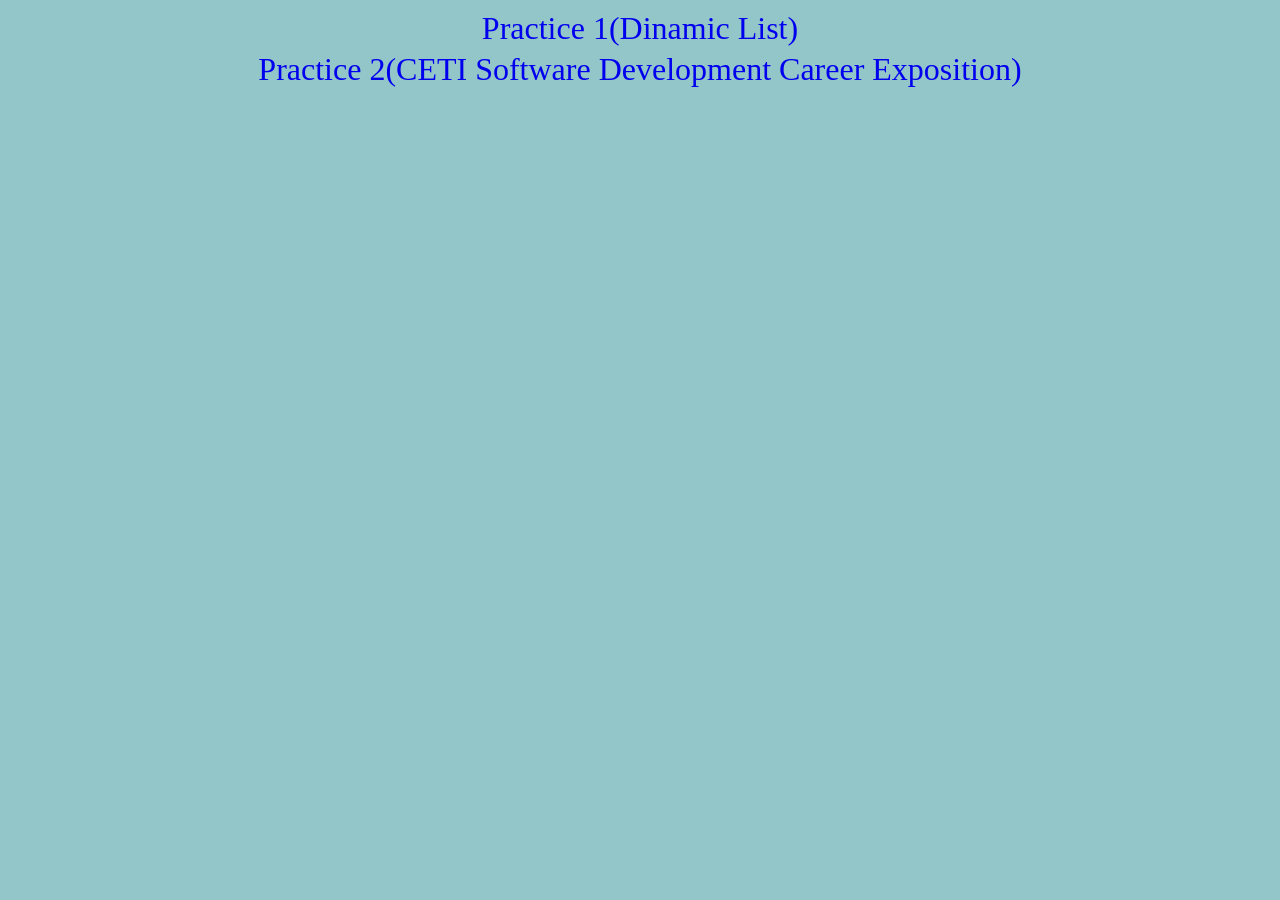
==== index.html @ 491160a1 "Add initial HTML structure for the projects visualization" ====
<!DOCTYPE html>
<html>
<head>
	<meta charset="utf-8">
	<meta name="viewport" content="width=device-width, initial-scale=1">
	<meta name="description" content="Connecting to reporitory">
	<meta name="robots" content="index, follow">
	<title>Connecting to repository</title>
	<style>
		body{
			background-color: #93C6C9;
		}
		nav{
			display: flex;
			flex-direction: column;
			align-items: center;
		}
		a{
			text-decoration: none;
			font-family: 'Times New Roman', Times, serif;
			font-size: 2rem;
			margin: 2px;
		}
		a:hover{
			border: dashed 2px #0506E9;
			box-shadow: 1px 1px 1px 1px #050635;
		}
	</style>
</head>
<body>
	<nav>
		<a href="practice1/index.html">Practice 1(Dinamic List)</a>
		<a href="practice2/index.html">Practice 2(CETI Software Development Career Exposition)</a>
	</nav>
</body>
</html>
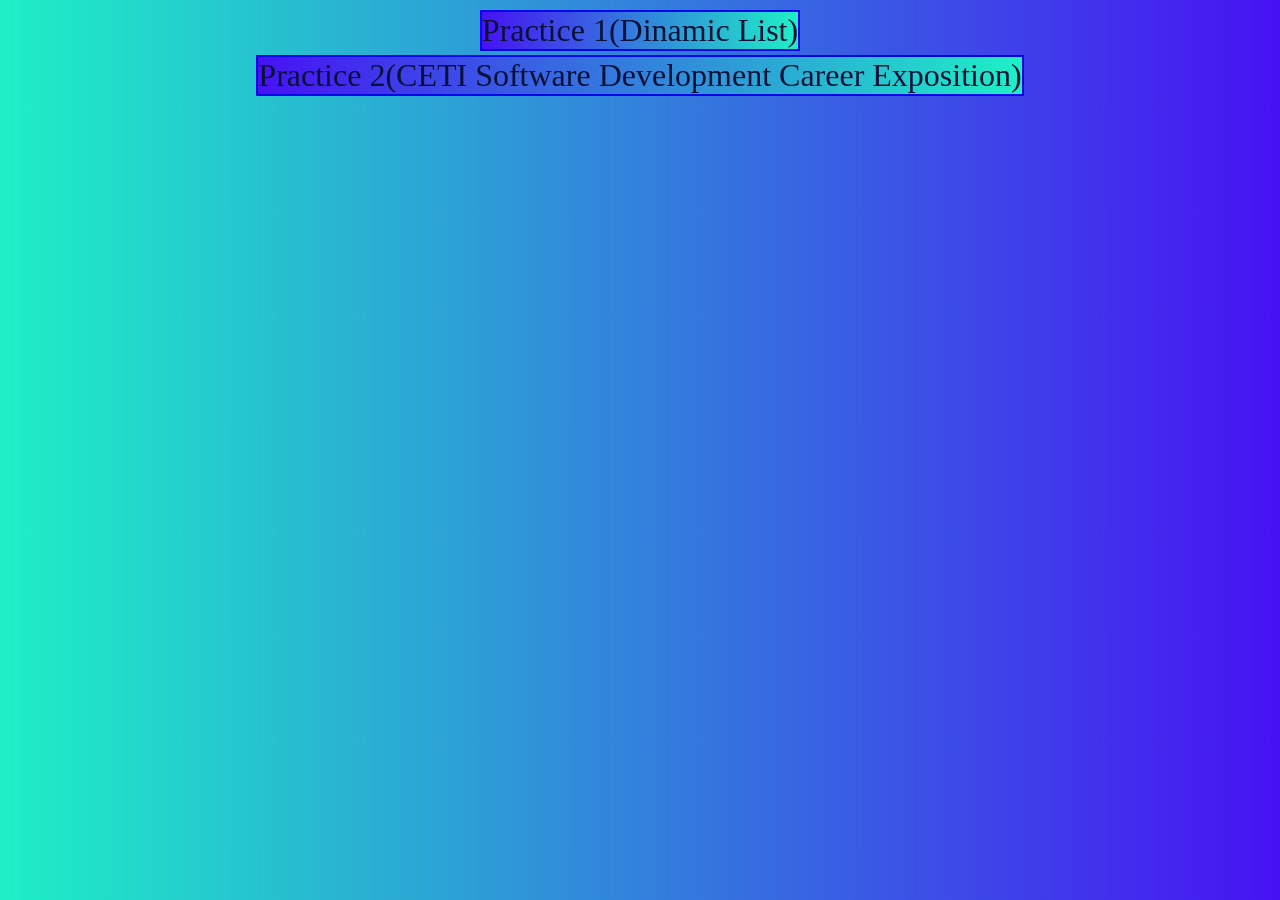
==== commit 910d5c77: "Update styles with CSS variables and gradients" ====
--- a/index.html
+++ b/index.html
@@ -7,8 +7,13 @@
 	<meta name="robots" content="index, follow">
 	<title>Connecting to repository</title>
 	<style>
+		:root{
+			--gradient-color-1: #1EF0C6;
+			--gradient-color-2: #4712F3;
+			--border-color: #0506E9;
+		}
 		body{
-			background-color: #93C6C9;
+			background: linear-gradient(to right, var(--gradient-color-1), var(--gradient-color-2));
 		}
 		nav{
 			display: flex;
@@ -20,9 +25,12 @@
 			font-family: 'Times New Roman', Times, serif;
 			font-size: 2rem;
 			margin: 2px;
+			color: #081239;
+			border: solid 2px var(--border-color);
+			background: linear-gradient(to left, var(--gradient-color-1), var(--gradient-color-2));
 		}
 		a:hover{
-			border: dashed 2px #0506E9;
+			border: dashed 2px var(--border-color);
 			box-shadow: 1px 1px 1px 1px #050635;
 		}
 	</style>
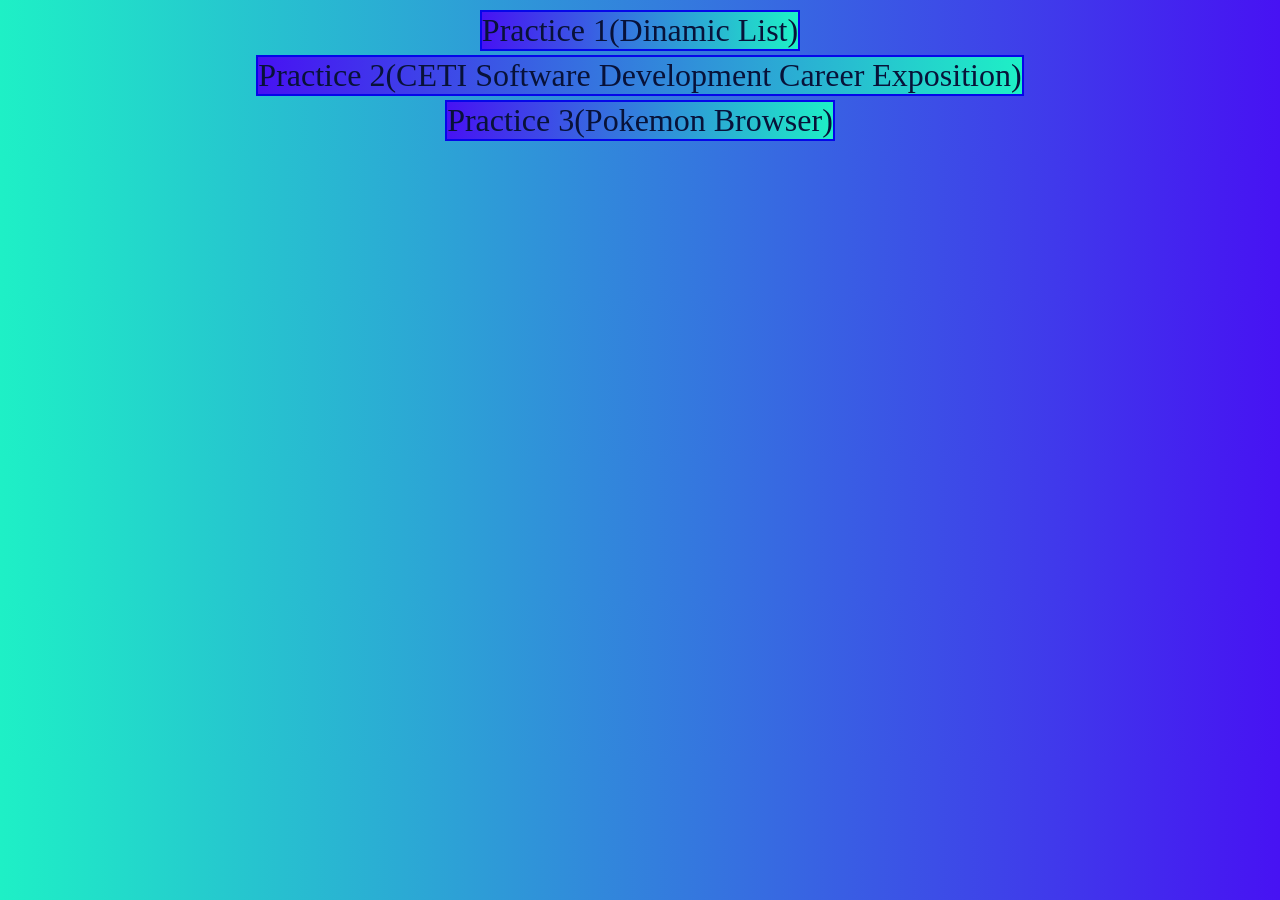
==== commit ddbe8a60: "Add link to Practice 3 (Pokemon Browser) in navigation" ====
--- a/index.html
+++ b/index.html
@@ -39,6 +39,7 @@
 	<nav>
 		<a href="practice1/index.html">Practice 1(Dinamic List)</a>
 		<a href="practice2/index.html">Practice 2(CETI Software Development Career Exposition)</a>
+		<a href="practice3/index.html">Practice 3(Pokemon Browser)</a>
 	</nav>
 </body>
 </html>
